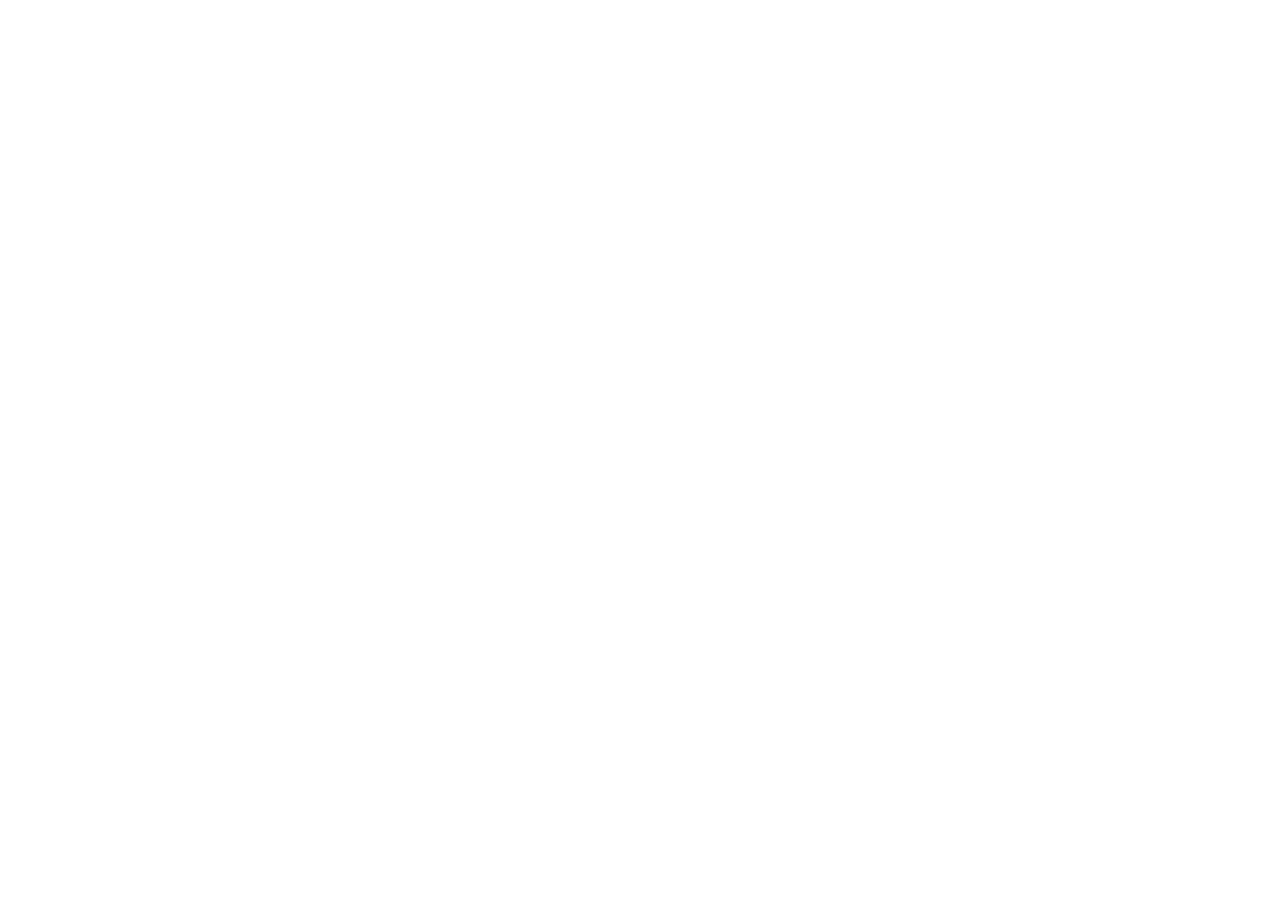
==== class 1 window, doc, nodes/index.html @ 1e6e24d8 "Initial commit" ====
<!DOCTYPE html>
<html lang="en">
<head>
    <meta charset="UTF-8">
    <meta name="viewport" content="width=device-width, initial-scale=1.0">
    <title>Nodes</title>
</head>
<body>


    <!--//// window:  -->

    <!-- /// document: -->



    <!-- /////// NODES: -->


<!-- body ka first child div r last child script -->

<!-- <div> -->

    <!-- div ka first child img r last child p. r iske ilawa div k children is trhn bh access
    kye jaaskte hn: div.children[0], div.children[1], div.children[2], div.children[3] -->

    <!-- r img, h1, r p ye 4ron siblings hn -->

        <!-- <img id="img1" src="" alt="">
        <img id="img2" src="" alt="">
        <h1>
            <p>1st para</p>
        </h1>
        <p class="para2">hello
            <p></p>
            <p></p>
        </p>
    </div> -->

    <script src="app.js"></script>
</body>
</html>
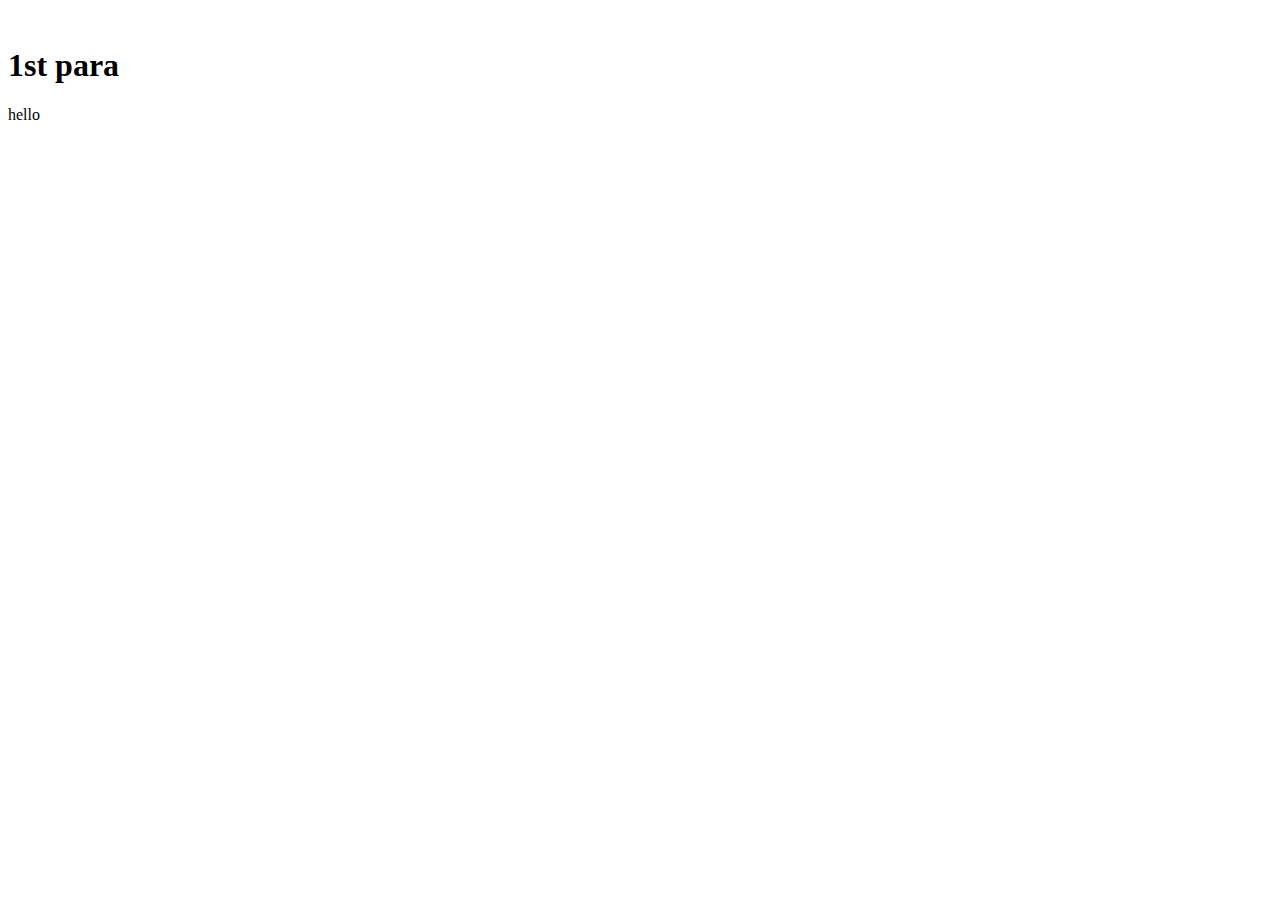
==== commit c86a1a9c: "maintain code" ====
--- a/class 1 window, doc, nodes/index.html
+++ b/class 1 window, doc, nodes/index.html
@@ -6,37 +6,17 @@
     <title>Nodes</title>
 </head>
 <body>
-
-
     <!--//// window:  -->
 
     <!-- /// document: -->
 
-
-
     <!-- /////// NODES: -->
-
-
-<!-- body ka first child div r last child script -->
-
-<!-- <div> -->
-
-    <!-- div ka first child img r last child p. r iske ilawa div k children is trhn bh access
-    kye jaaskte hn: div.children[0], div.children[1], div.children[2], div.children[3] -->
-
-    <!-- r img, h1, r p ye 4ron siblings hn -->
-
-        <!-- <img id="img1" src="" alt="">
+        <img id="img1" src="" alt="">
         <img id="img2" src="" alt="">
-        <h1>
-            <p>1st para</p>
-        </h1>
-        <p class="para2">hello
-            <p></p>
-            <p></p>
-        </p>
-    </div> -->
-
+        <h1>1st para</h1>
+        <p class="para2">hello</p>
+        <p class="not body"></p>
+        <p class="not body"></p>
     <script src="app.js"></script>
 </body>
 </html>